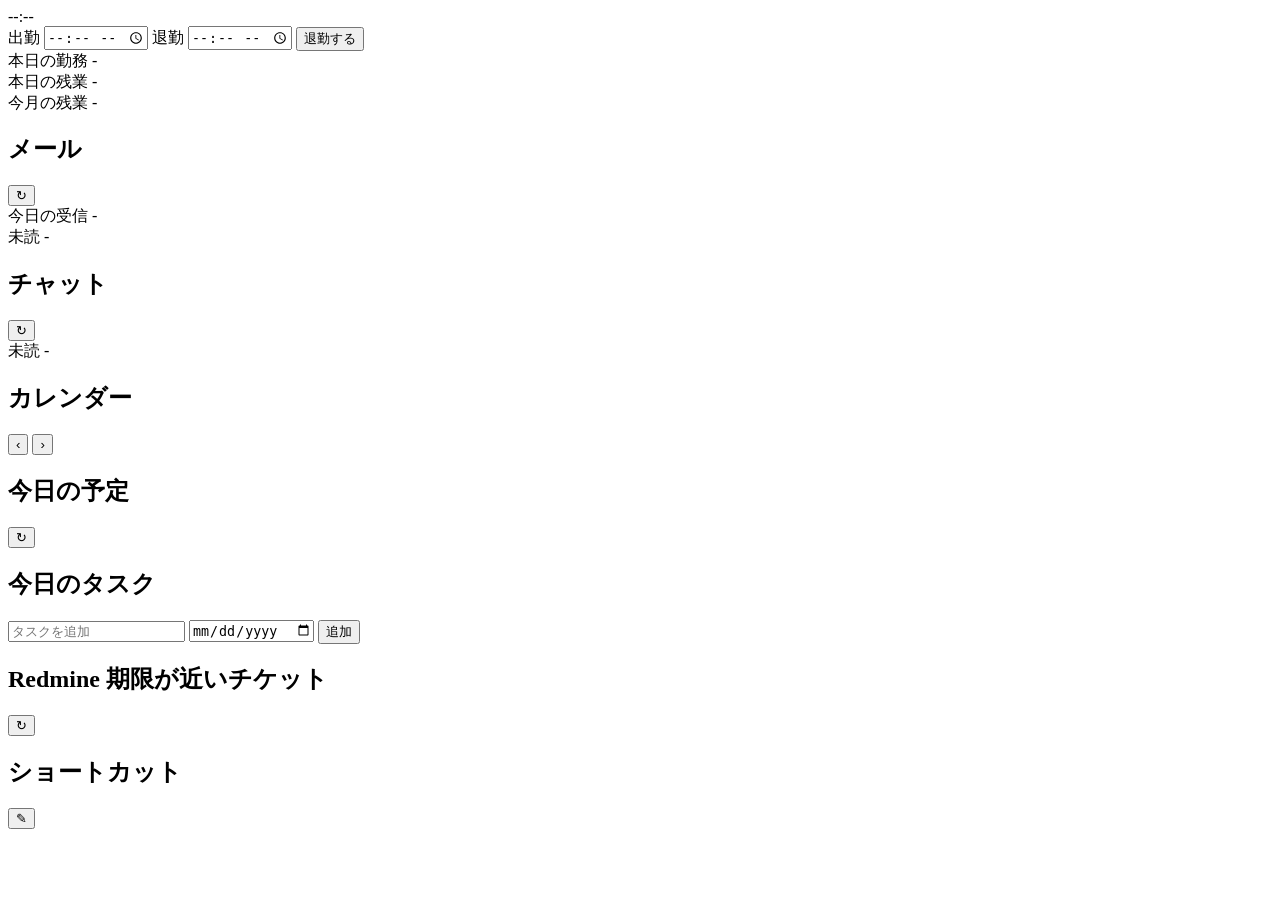
==== gas/index.html @ e3a334d4 "サーバー側を Google Apps Script に移行 Google Cloud の API を使えない環境向けに、Python サーバーを GAS ウェブアプリに置き換える。 - Gmail は" ====
<!doctype html>
<html lang="ja">
<head>
  <meta charset="utf-8">
  <base target="_blank">
  <?!= include('style') ?>
</head>
<body>
  <main class="grid">

    <!-- 時計・勤怠 -->
    <section class="card clock-card">
      <div class="clock">
        <div id="clock-date" class="clock-date"></div>
        <div id="clock-time" class="clock-time">--:--</div>
      </div>
      <div class="att">
        <div class="att-row">
          <label>出勤 <input type="time" id="att-in"></label>
          <label>退勤 <input type="time" id="att-out"></label>
          <button id="btn-clock" class="btn primary">退勤する</button>
        </div>
        <div class="att-stats">
          <div class="stat">
            <span class="stat-label">本日の勤務</span>
            <span id="att-worked" class="stat-value">-</span>
          </div>
          <div class="stat">
            <span class="stat-label">本日の残業</span>
            <span id="att-ot" class="stat-value">-</span>
          </div>
          <div class="stat">
            <span class="stat-label">今月の残業</span>
            <span id="att-month" class="stat-value">-</span>
          </div>
        </div>
        <div class="progress"><div id="att-bar" class="progress-bar"></div><div id="att-bar-ot" class="progress-bar ot"></div></div>
        <div id="att-note" class="muted small"></div>
      </div>
    </section>

    <!-- メール -->
    <section class="card mail-card">
      <header class="card-head">
        <h2>メール</h2>
        <button class="icon-btn" data-refresh="mail" title="更新">↻</button>
      </header>
      <div class="mail-stats">
        <div class="stat">
          <span class="stat-label">今日の受信</span>
          <span id="mail-today" class="stat-value big">-</span>
        </div>
        <div class="stat">
          <span class="stat-label">未読</span>
          <span id="mail-unread" class="stat-value big accent">-</span>
        </div>
      </div>
      <div id="mail-meta" class="muted small"></div>
    </section>

    <!-- チャット -->
    <section class="card chat-card">
      <header class="card-head">
        <h2>チャット</h2>
        <button class="icon-btn" data-refresh="chat" title="更新">↻</button>
      </header>
      <div class="stat">
        <span class="stat-label">未読</span>
        <span id="chat-total" class="stat-value big accent">-</span>
      </div>
      <ul id="chat-spaces" class="list chat-list"></ul>
      <div id="chat-meta" class="muted small"></div>
    </section>

    <!-- カレンダー -->
    <section class="card cal-card">
      <header class="card-head">
        <h2>カレンダー</h2>
        <div class="cal-nav">
          <button class="icon-btn" id="cal-prev" title="前の月">‹</button>
          <span id="cal-title"></span>
          <button class="icon-btn" id="cal-next" title="次の月">›</button>
        </div>
      </header>
      <table class="month" id="cal-grid"></table>
    </section>

    <!-- 今日の予定 -->
    <section class="card events-card">
      <header class="card-head">
        <h2>今日の予定</h2>
        <button class="icon-btn" data-refresh="calendar" title="更新">↻</button>
      </header>
      <ul id="events" class="list"></ul>
      <div id="events-meta" class="muted small"></div>
    </section>

    <!-- タスク -->
    <section class="card tasks-card">
      <header class="card-head"><h2>今日のタスク</h2></header>
      <form id="task-form" class="inline-form">
        <input id="task-title" placeholder="タスクを追加" required>
        <input id="task-due" type="date" title="期限">
        <button class="btn">追加</button>
      </form>
      <ul id="tasks" class="list"></ul>
    </section>

    <!-- Redmine -->
    <section class="card redmine-card">
      <header class="card-head">
        <h2>Redmine 期限が近いチケット</h2>
        <button class="icon-btn" data-refresh="redmine" title="更新">↻</button>
      </header>
      <ul id="issues" class="list"></ul>
      <div id="issues-meta" class="muted small"></div>
    </section>

    <!-- ショートカット -->
    <section class="card shortcuts-card">
      <header class="card-head">
        <h2>ショートカット</h2>
        <button class="icon-btn" id="sc-edit" title="編集">✎</button>
      </header>
      <div id="shortcuts" class="shortcuts"></div>
      <form id="sc-form" class="inline-form sc-form" hidden>
        <select id="sc-type">
          <option value="url">URL</option>
          <option value="folder">フォルダ（パスをコピー）</option>
        </select>
        <input id="sc-name" placeholder="表示名" required>
        <input id="sc-target" placeholder="URL（例: https://drive.google.com/）" required>
        <button class="btn">登録</button>
      </form>
    </section>

  </main>
  <div id="toast" class="toast" hidden></div>
  <?!= include('app') ?>
</body>
</html>
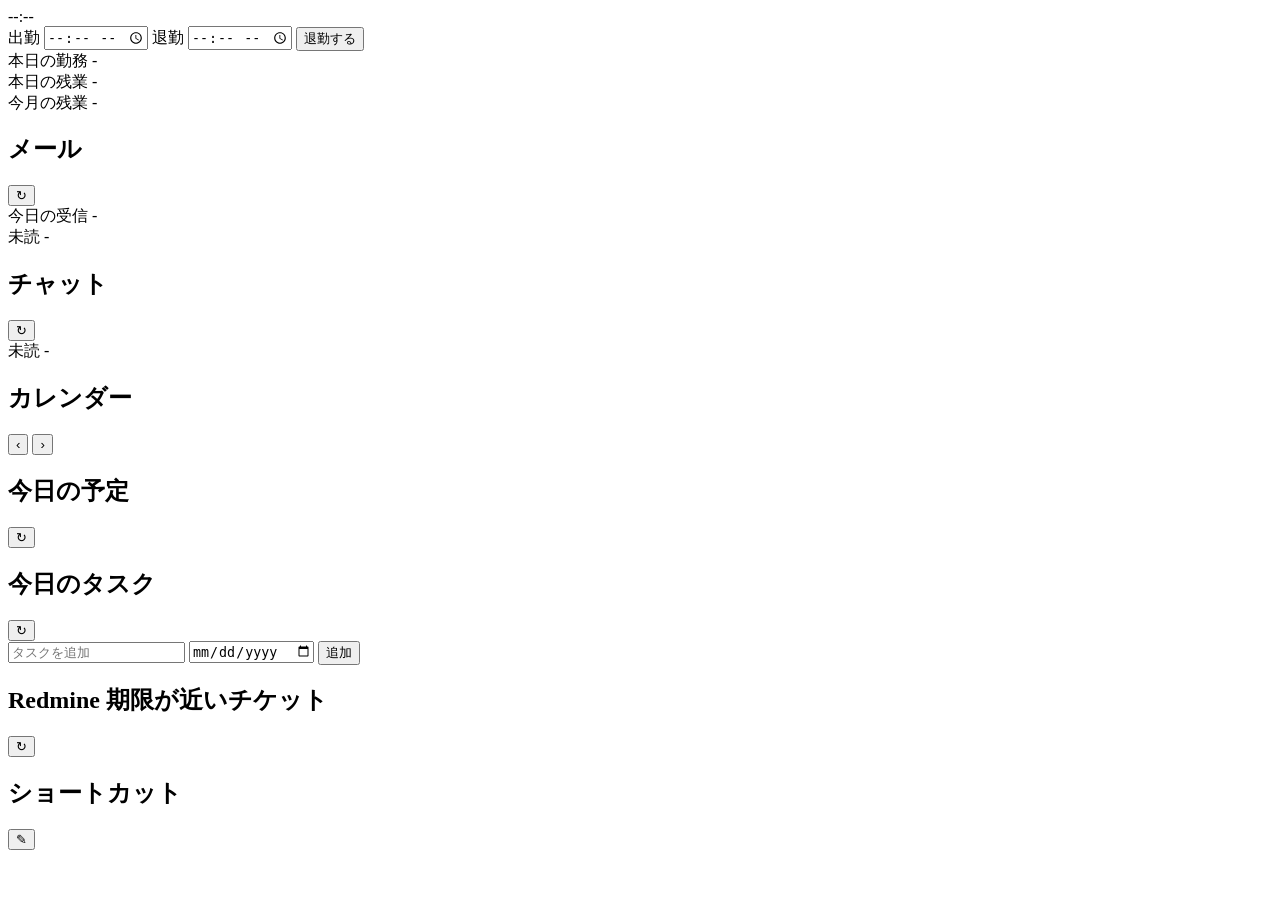
==== commit b5a8f335: "今日のタスクに Google ToDo リストのタスクを表示 - Tasks 拡張サービスで全リストの未完了タスクと今日完了したタスクを取得 - 期限切れ・期限なしのタスクも表示し、明日以降は件数のみ" ====
--- a/gas/index.html
+++ b/gas/index.html
@@ -97,13 +97,17 @@
 
     <!-- タスク -->
     <section class="card tasks-card">
-      <header class="card-head"><h2>今日のタスク</h2></header>
+      <header class="card-head">
+        <h2>今日のタスク</h2>
+        <button class="icon-btn" data-refresh="tasks" title="更新">↻</button>
+      </header>
       <form id="task-form" class="inline-form">
         <input id="task-title" placeholder="タスクを追加" required>
         <input id="task-due" type="date" title="期限">
         <button class="btn">追加</button>
       </form>
       <ul id="tasks" class="list"></ul>
+      <div id="tasks-meta" class="muted small"></div>
     </section>
 
     <!-- Redmine -->
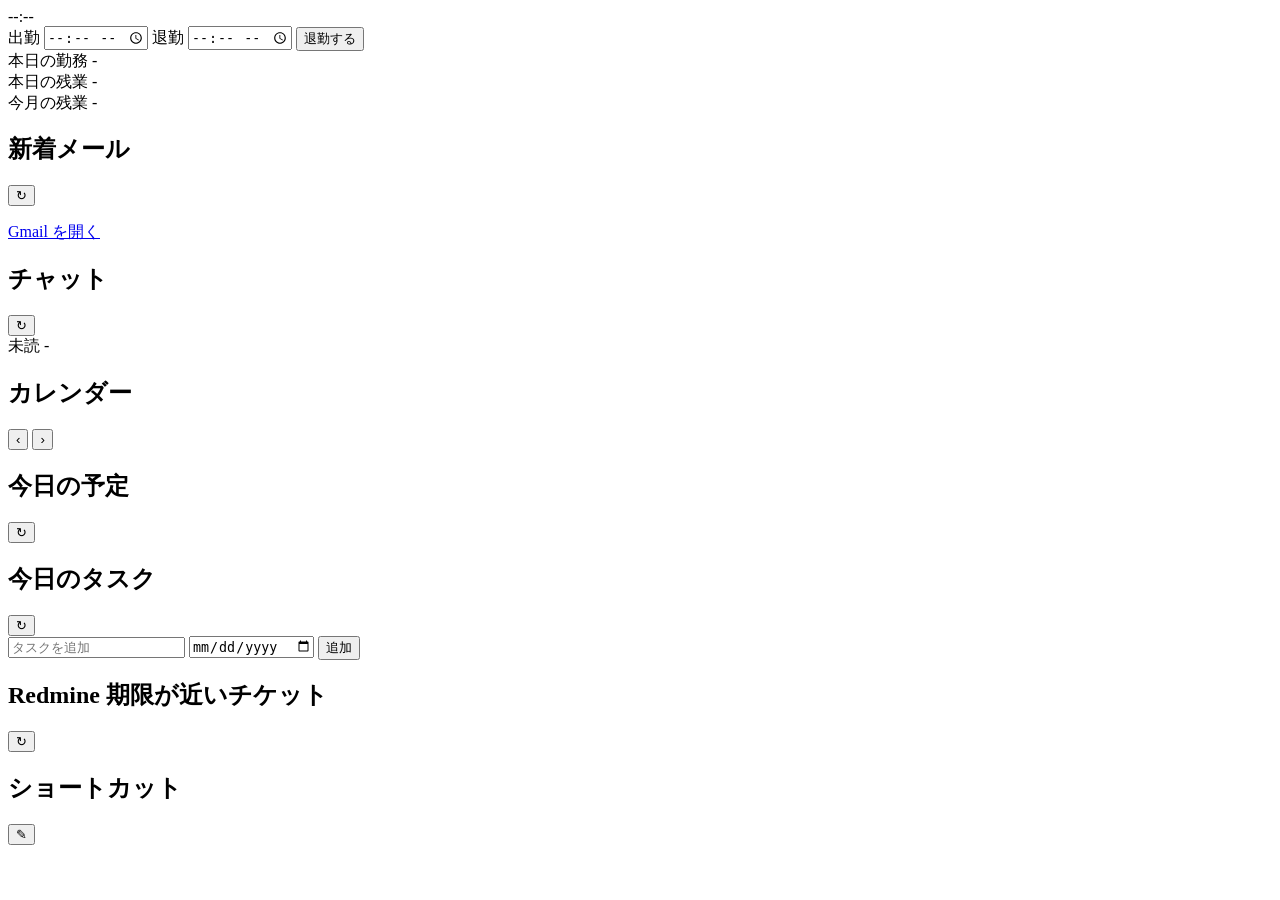
==== commit 21c97a7e: "メールを新着メールの一覧表示に変更し、レイアウトを再構成 - メールを件数表示から、受信トレイの新着スレッドの一覧（差出人・件名・本文の冒頭・時刻）に変更 - 未読は太字と左線で強調、スター・スレッド" ====
--- a/gas/index.html
+++ b/gas/index.html
@@ -1,4 +1,17 @@
 <!doctype html>
+<!--
+  ファイル名: index.html
+  概要: ダッシュボード画面の HTML。Code.gs の doGet() からテンプレートとして読み込まれる。
+
+  更新履歴:
+    2026-10-18  新規作成（Python 版の static/index.html として作成）
+    2026-10-18  チャットのカードを追加
+    2026-10-18  GAS 版に移行（style / app を include する形に変更、ショートカットの種類を URL と
+                フォルダに変更）
+    2026-10-20  今日のタスクに更新ボタンとエラー表示欄を追加
+    2026-10-20  ファイルヘッダに更新履歴を追加
+    2026-10-20  メールのカードを件数表示から新着メールの一覧に変更
+-->
 <html lang="ja">
 <head>
   <meta charset="utf-8">
@@ -42,20 +55,14 @@
     <!-- メール -->
     <section class="card mail-card">
       <header class="card-head">
-        <h2>メール</h2>
+        <h2>新着メール <span id="mail-unread" class="badge" hidden></span></h2>
         <button class="icon-btn" data-refresh="mail" title="更新">↻</button>
       </header>
-      <div class="mail-stats">
-        <div class="stat">
-          <span class="stat-label">今日の受信</span>
-          <span id="mail-today" class="stat-value big">-</span>
-        </div>
-        <div class="stat">
-          <span class="stat-label">未読</span>
-          <span id="mail-unread" class="stat-value big accent">-</span>
-        </div>
+      <ul id="mail-list" class="list mail-list"></ul>
+      <div class="card-foot">
+        <span id="mail-meta" class="muted small"></span>
+        <a class="small" href="https://mail.google.com/" target="_blank" rel="noopener">Gmail を開く</a>
       </div>
-      <div id="mail-meta" class="muted small"></div>
     </section>
 
     <!-- チャット -->
